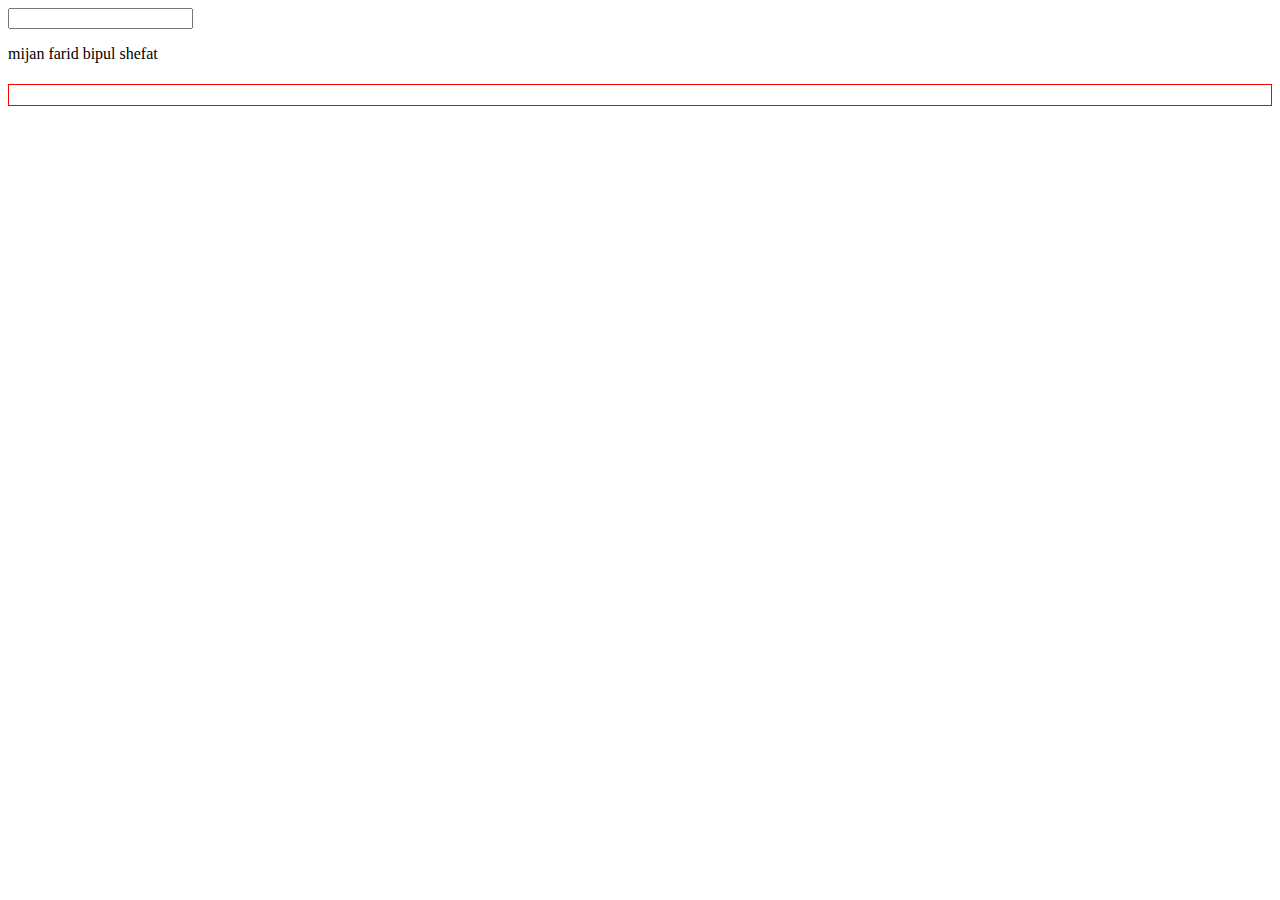
==== pages/learn-js/index.html @ d6d761f0 "js basic learning" ====
<!DOCTYPE html>
<html lang="en">

<head>
    <meta charset="UTF-8">
    <meta name="viewport" content="width=device-width, initial-scale=1.0">
    <title>Document</title>
</head>

<body>

    <input class="input_box" onkeyup="output.innerText=this.value.toUpperCase()" type="text">

    <p class="name_list">
        <span onclick="output.innerText=this.innerText">mijan</span>
        <span onclick="output.innerText=this.innerText">farid</span>
        <span onclick="output.innerText=this.innerText">bipul</span>
        <span onclick="output.innerText=this.innerText">shefat</span>
    </p>

    <h4 class="output" style="padding: 10px;border: 1px solid red;"></h4>

    <script src="../../assets/js/learn.js"></script>
</body>

</html>
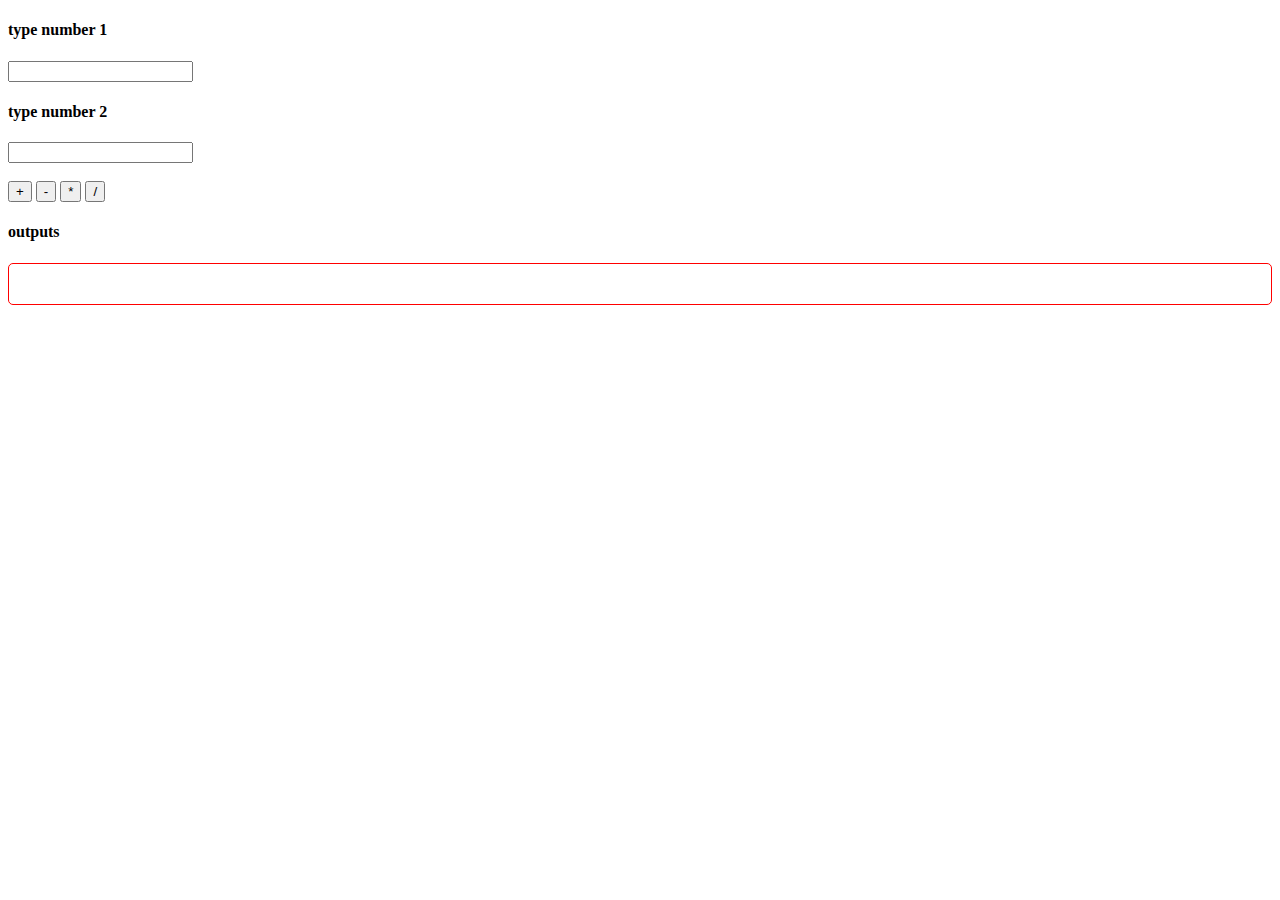
==== commit e3d61b21: "js first" ====
--- a/pages/learn-js/index.html
+++ b/pages/learn-js/index.html
@@ -4,21 +4,50 @@
 <head>
     <meta charset="UTF-8">
     <meta name="viewport" content="width=device-width, initial-scale=1.0">
-    <title>Document</title>
+    <title>learn java script</title>
 </head>
 
 <body>
 
-    <input class="input_box" onkeyup="output.innerText=this.value.toUpperCase()" type="text">
+    <div>
+        <h4>type number 1</h4>
+        <input id="my_input1" type="text">
+    </div>
+    <div>
+        <h4>type number 2</h4>
+        <input id="my_input2" type="text">
+    </div>
 
-    <p class="name_list">
-        <span onclick="output.innerText=this.innerText">mijan</span>
-        <span onclick="output.innerText=this.innerText">farid</span>
-        <span onclick="output.innerText=this.innerText">bipul</span>
-        <span onclick="output.innerText=this.innerText">shefat</span>
-    </p>
 
-    <h4 class="output" style="padding: 10px;border: 1px solid red;"></h4>
+    <div>
+        <br>
+        <button id="add">
+            +
+        </button>
+        <button id="sub">
+            -
+        </button>
+        <button id="mul">
+            *
+        </button>
+        <button id="div">
+            /
+        </button>
+    </div>
+
+    <div>
+        <h4>outputs</h4>
+        <style>
+            .output_box {
+                border: 1px solid red;
+                padding: 20px;
+                border-radius: 5px;
+            }
+        </style>
+        <div id="output_box" class="output_box">
+
+        </div>
+    </div>
 
     <script src="../../assets/js/learn.js"></script>
 </body>
